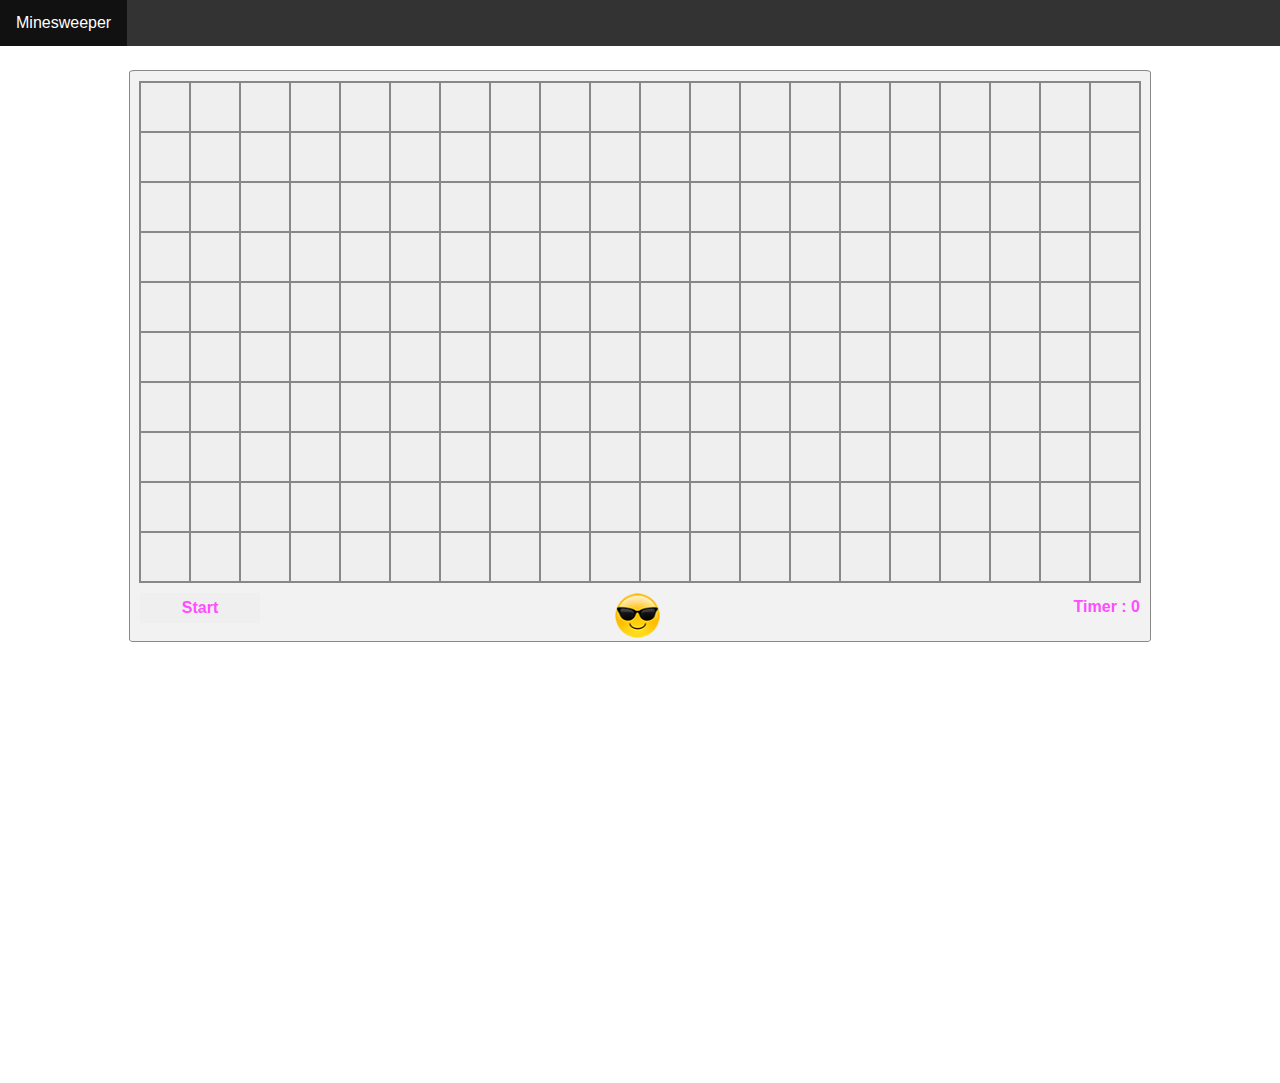
==== index.html @ 651ebf2f "first commit" ====
<!DOCTYPE html>
<html lang="en">
<head>
    <meta charset="UTF-8">
    <title>Title</title>
    <link rel="stylesheet" href="style.css">
    <script src="https://ajax.googleapis.com/ajax/libs/jquery/3.1.1/jquery.min.js"></script>
</head>
<body>

<ul>
    <li class="left"><a id="game" href="#" >Minesweeper</a></li>
</ul>

<content>
</content>

</body>
<script>

    $('#game').click(function () {
        stopTimer();
        $('content').load('minesweeper.html')
    })

    $('content').load('minesweeper.html')
</script>
</html>
---- style.css ----
body{
    padding: 0;
    margin: 0;
    font-family: Verdana, Geneva, sans-serif;
}

content {
}

ul {
    list-style-type: none;
    margin: 0;
    padding: 0;
    overflow: hidden;
    background-color: #333;
    z-index: 50;
    position: absolute;
    top: 0;
    left: 0;
    right: 0;
}

li {
    float: left;
}

li a {
    display: block;
    color: white;
    text-align: center;
    padding: 14px 16px;
    text-decoration: none;
}

li a:hover {
    background-color: #111;
}
.left{
    float: left;
}

.right{
    float: right;
}
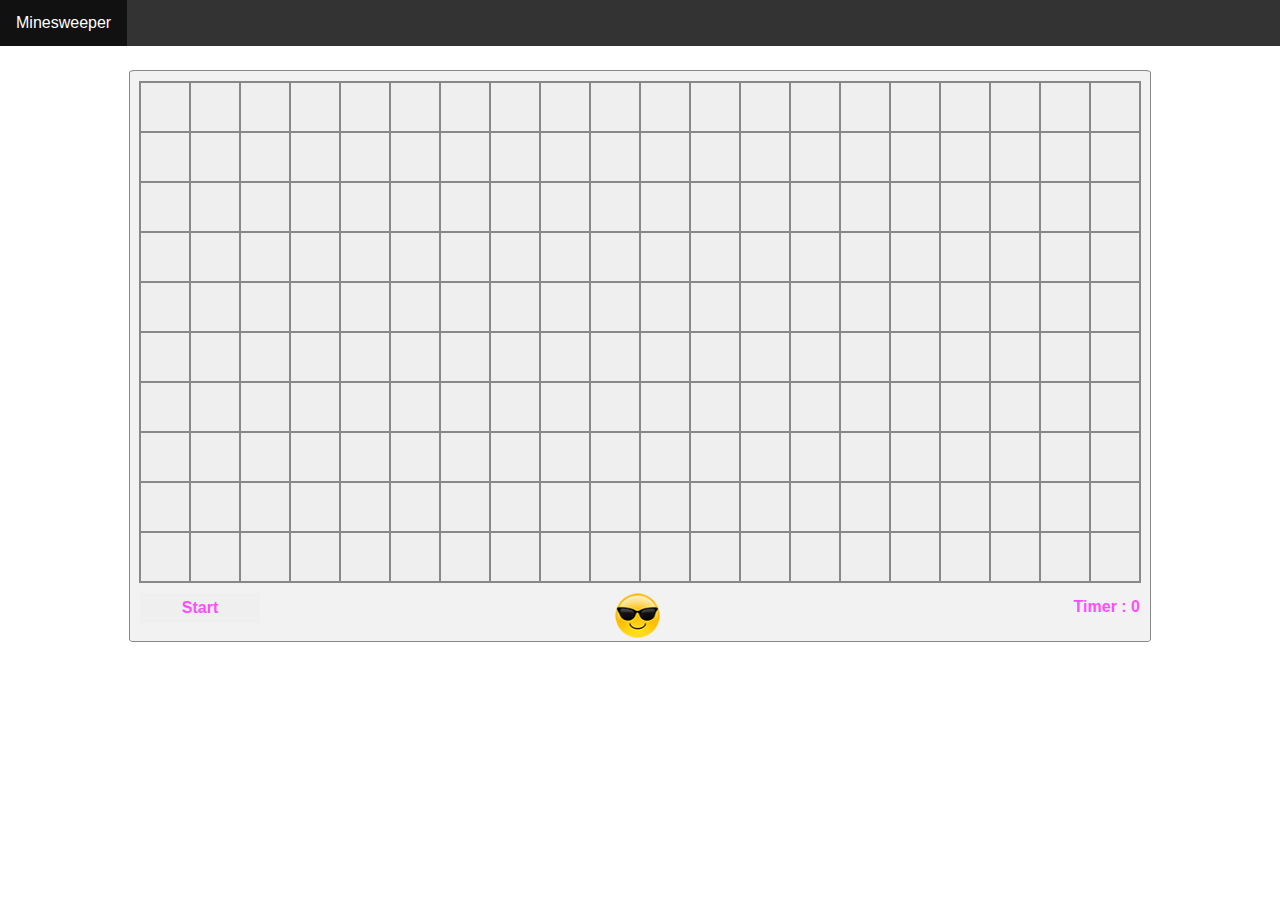
==== commit d3c8c0c2: "second commit" ====
--- a/index.html
+++ b/index.html
@@ -2,7 +2,8 @@
 <html lang="en">
 <head>
     <meta charset="UTF-8">
-    <title>Title</title>
+    <title>Minesweeper JS</title>
+    <link rel="icon" href="img/bomb.png">
     <link rel="stylesheet" href="style.css">
     <script src="https://ajax.googleapis.com/ajax/libs/jquery/3.1.1/jquery.min.js"></script>
 </head>
@@ -15,6 +16,7 @@
 <content>
 </content>
 
+
 </body>
 <script>
 
--- a/style.css
+++ b/style.css
@@ -3,6 +3,7 @@
     margin: 0;
     font-family: Verdana, Geneva, sans-serif;
 }
+
 
 content {
 }
@@ -37,8 +38,4 @@
 }
 .left{
     float: left;
-}
-
-.right{
-    float: right;
 }